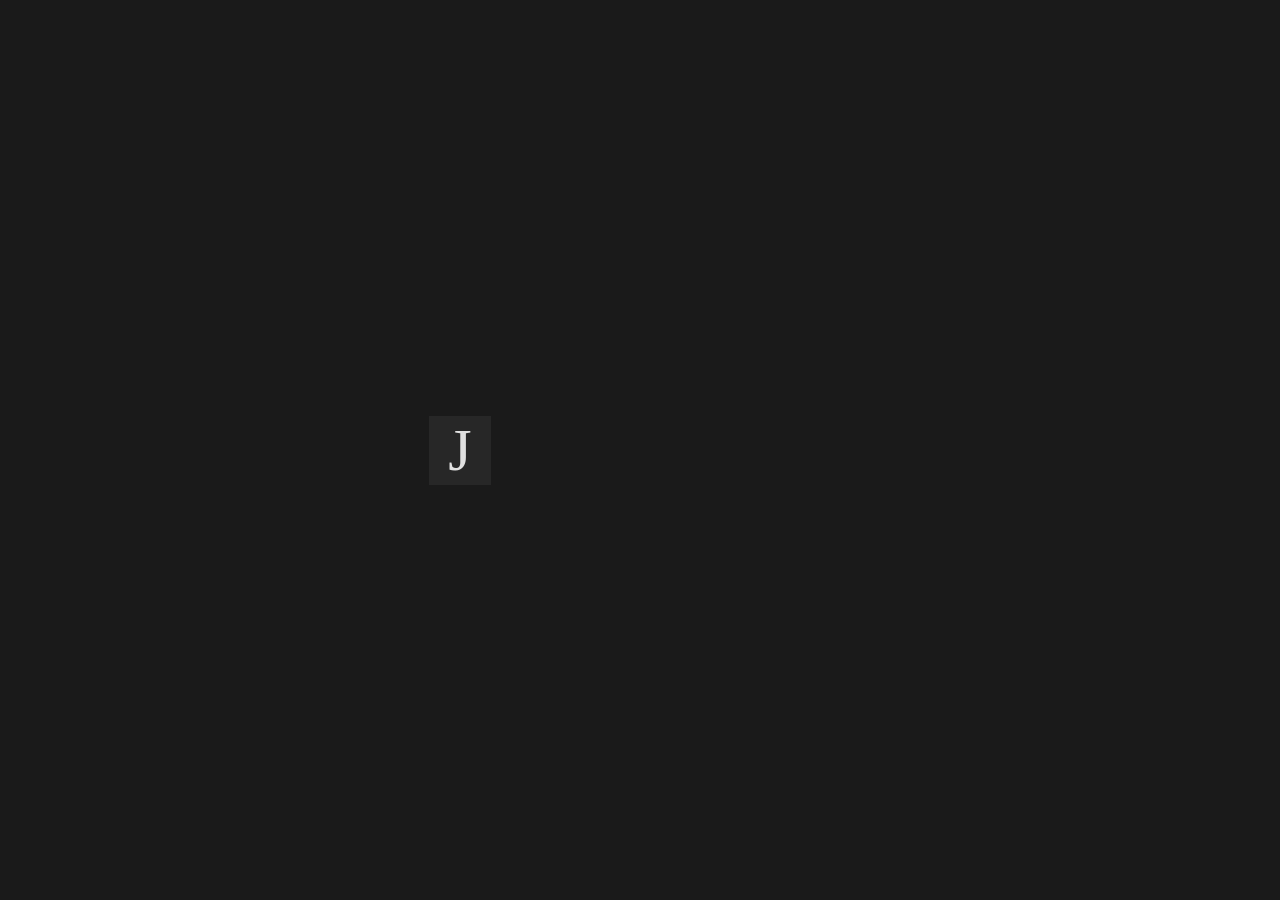
==== load.html @ 58ffb94d "Add load page function" ====
<!DOCTYPE html>
<html lang="en">
<head>
    <meta charset="UTF-8">
    <meta name="viewport" content="width=device-width, initial-scale=1.0">
    <title>Document</title>
    <link rel="stylesheet" href="load.css">
</head>
<body>
    <div class="text">
        <label class="char">B</label>
        <label class="char">E</label>
        <label class="char">H</label>
        <label class="char">R</label>
        <label class="char">U</label>
        <label class="char">Z</label>
    </div>

    <script src="load.js"></script>
</body>
</html>
---- load.css ----
* {
    padding: 0px;
    margin: 0px;
}

:root {
    --background-primary: #1A1A1A;
    --background-card: #272727;
    --text-primary: #E0E0E0;
    --text-tertiary: #8b949e;
}

html, body {
    width: 100%;
    height: 100%;
    background-color: var(--background-primary);
    color: var(--text-primary);
}

.text {
    width: 100%;
    height: 100%;
    font-size: 60px;

    display: flex;
    justify-content: center;
    align-items: center;
    gap: 10px;
}

.char {
    background-color: var(--background-card);
    padding: 0px 5px;
    opacity: 0;
    transition: opacity 0.3s ease;
    min-width: 52px;
    text-align: center;
    display: inline-block;
}
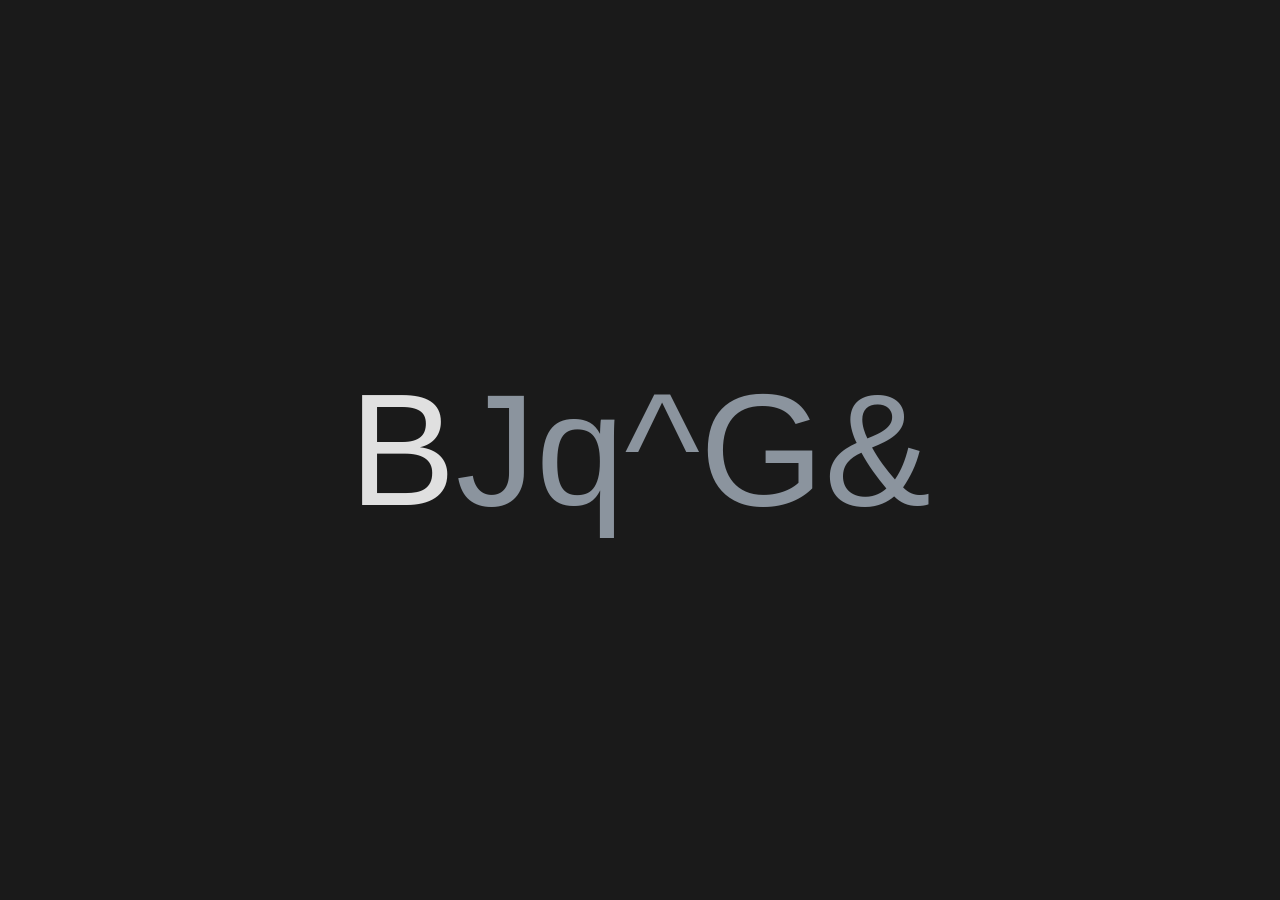
==== commit 28d580e7: "Update" ====
--- a/load.html
+++ b/load.html
@@ -8,14 +8,14 @@
 </head>
 <body>
     <div class="text">
-        <label class="char">B</label>
-        <label class="char">E</label>
-        <label class="char">H</label>
-        <label class="char">R</label>
-        <label class="char">U</label>
-        <label class="char">Z</label>
+        <span class="char">B</span>
+        <span class="char">E</span>
+        <span class="char">H</span>
+        <span class="char">R</span>
+        <span class="char">U</span>
+        <span class="char">Z</span>
     </div>
 
     <script src="load.js"></script>
 </body>
-</html>+</html>
--- a/load.css
+++ b/load.css
@@ -1,6 +1,7 @@
 * {
     padding: 0px;
     margin: 0px;
+    font-family: Verdana, sans-serif;
 }
 
 :root {
@@ -15,25 +16,24 @@
     height: 100%;
     background-color: var(--background-primary);
     color: var(--text-primary);
-}
-
-.text {
-    width: 100%;
-    height: 100%;
-    font-size: 60px;
 
     display: flex;
     justify-content: center;
     align-items: center;
-    gap: 10px;
+
+}
+
+.text {
+    width: 80%;
+    height: 100%;
+    font-size: 160px;
+    display: flex;
+    flex-direction: row;
+    justify-content: center;
+    align-items: center;
 }
 
 .char {
-    background-color: var(--background-card);
-    padding: 0px 5px;
-    opacity: 0;
-    transition: opacity 0.3s ease;
-    min-width: 52px;
-    text-align: center;
-    display: inline-block;
-}+    opacity: 1;
+    transition: color 0.4s ease;
+}
